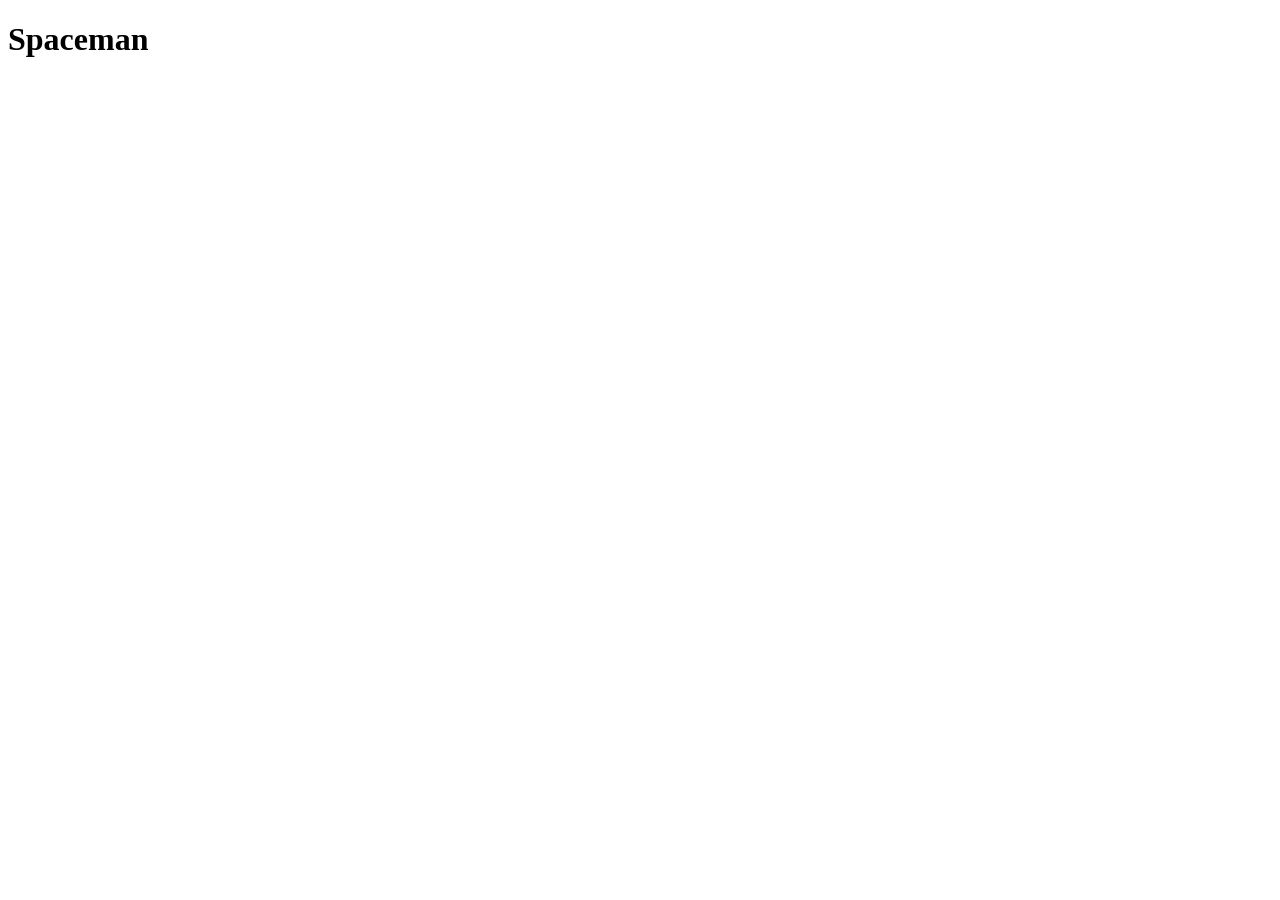
==== space_man.html @ fbbb4d4d "commit" ====
<!DOCTYPE html>
<html lang="en">
<head>
  <meta charset="UTF-8">
  <meta http-equiv="X-UA-Compatible" content="IE=edge">
  <meta name="viewport" content="width=device-width, initial-scale=1.0">
  <link rel="stylesheet" href="space_man.css">
  <title>Spaceman</title>
  <link>
</head>
<h1> Spaceman</h1>
<h2></h2>
<body>
  
</body>
</html>
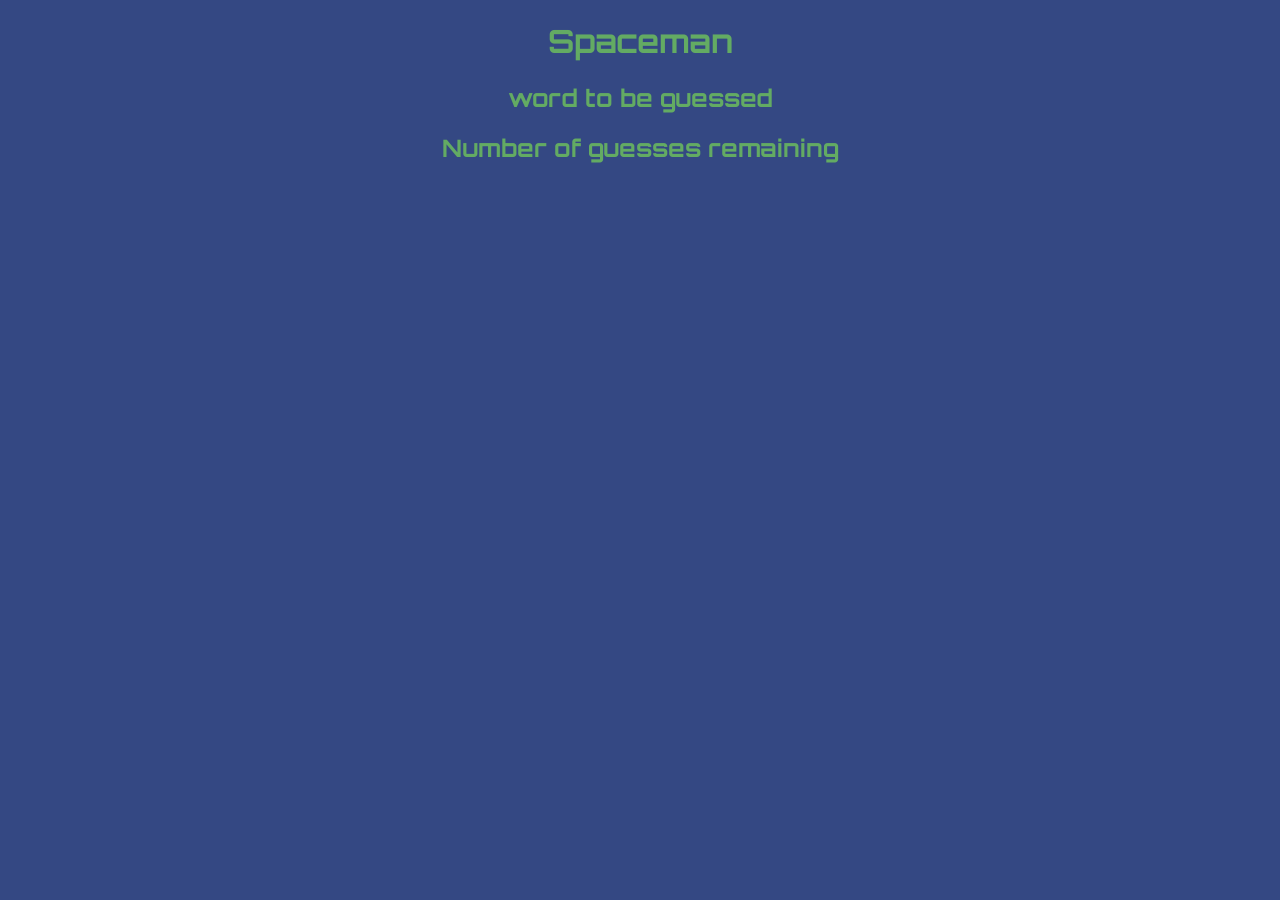
==== commit 24d3eded: "update" ====
--- a/space_man.html
+++ b/space_man.html
@@ -4,13 +4,23 @@
   <meta charset="UTF-8">
   <meta http-equiv="X-UA-Compatible" content="IE=edge">
   <meta name="viewport" content="width=device-width, initial-scale=1.0">
+  <link rel="preconnect" href="https://fonts.googleapis.com">
+<link rel="preconnect" href="https://fonts.gstatic.com" crossorigin>
+<link href="https://fonts.googleapis.com/css2?family=Orbitron:wght@400;500&display=swap" rel="stylesheet">
+
   <link rel="stylesheet" href="space_man.css">
   <title>Spaceman</title>
   <link>
 </head>
-<h1> Spaceman</h1>
-<h2></h2>
+
+
 <body>
-  
+
+
+  <h1> Spaceman</h1>
+<h2 class="wordsGuessed">word to be guessed</h2>
+<h2 class="guessesLeft">Number of guesses remaining</h2>
+
+<script src="space_man.js"></script>
 </body>
 </html>
--- a/space_man.css
+++ b/space_man.css
@@ -0,0 +1,10 @@
+body {
+  font-family: 'Orbitron', sans-serif;
+  text-align: center;
+  background-color: #344883;
+  color: #63ab63;
+}
+
+#keyboard {
+  color: black;
+}
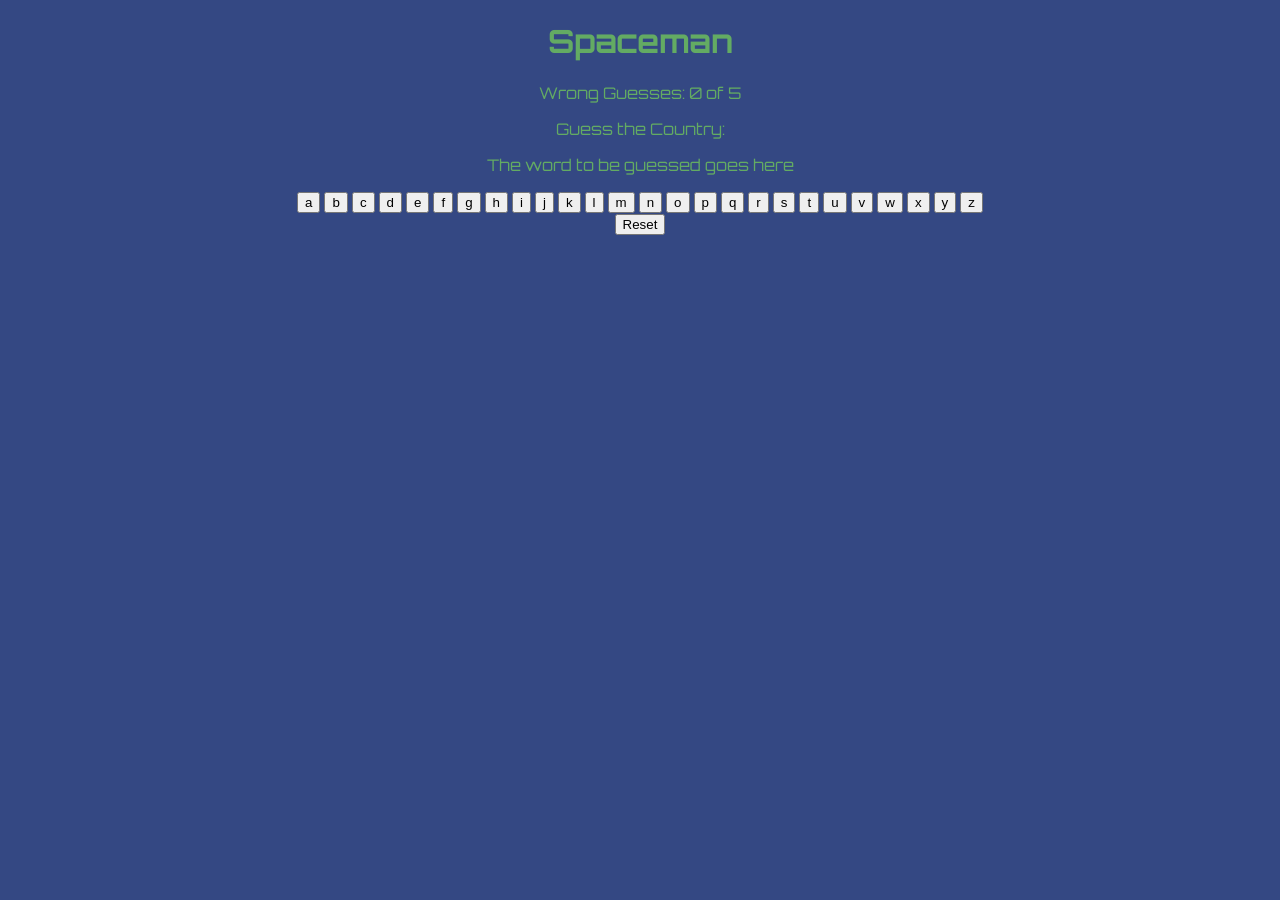
==== commit 96fc7fd6: "got keys letters updated" ====
--- a/space_man.html
+++ b/space_man.html
@@ -17,9 +17,20 @@
 <body>
 
 
-  <h1> Spaceman</h1>
-<h2 class="wordsGuessed">word to be guessed</h2>
-<h2 class="guessesLeft">Number of guesses remaining</h2>
+  <title>Spaceman</title>
+  <div class="container">
+    <h1 class="text-center">Spaceman</h1>
+    <div class="float-right">Wrong Guesses: <span id='mistakes'>0</span> of <span id='maxWrong'>5</span></div>
+    <div class="text-center">
+      <p>Guess the Country:</p>
+      <p id="wordSpotlight">The word to be guessed goes here</p>
+      <div id="keyboard"></div>
+      <button class="btn btn-info" Onclick="reset()">Reset</button>
+    </div>
+
+  </div>
+
+
 
 <script src="space_man.js"></script>
 </body>
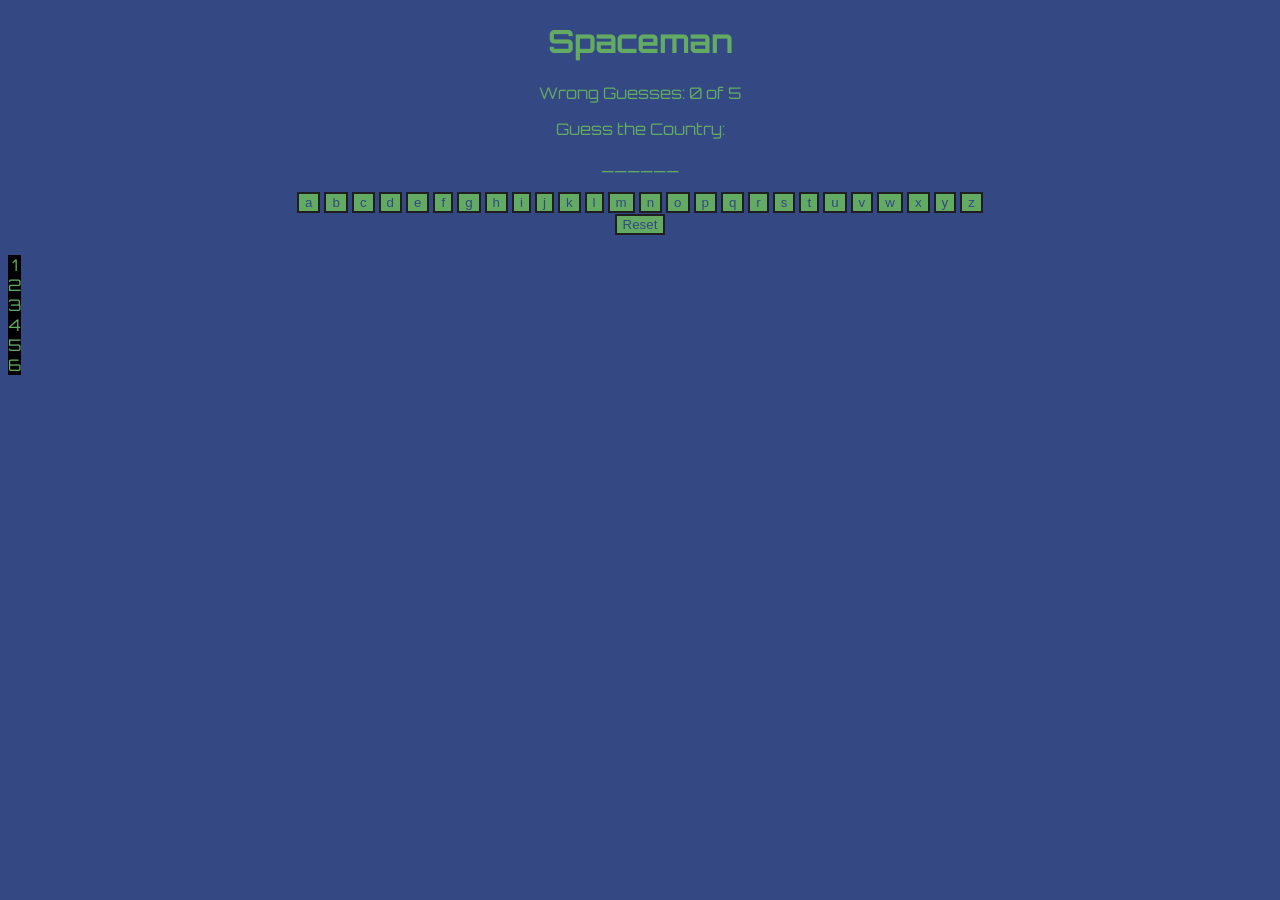
==== commit 31a78c88: "update" ====
--- a/space_man.html
+++ b/space_man.html
@@ -20,16 +20,36 @@
   <title>Spaceman</title>
   <div class="container">
     <h1 class="text-center">Spaceman</h1>
-    <div class="float-right">Wrong Guesses: <span id='mistakes'>0</span> of <span id='maxWrong'>5</span></div>
+    <div class="guessNum">Wrong Guesses: <span id='mistakes'>0</span> of <span id='maxWrong'>5</span></div>
     <div class="text-center">
       <p>Guess the Country:</p>
-      <p id="wordSpotlight">The word to be guessed goes here</p>
+      <p id="dashSpot">The word to be guessed goes here</p>
       <div id="keyboard"></div>
       <button class="btn btn-info" Onclick="reset()">Reset</button>
     </div>
 
   </div>
+<footer>
+    <div class="spacepic">
+      <img id="spacemanPic" src="/img/spaceman.jpg" alt="">
+      <div>
+       
+        <div class="spacepic1">1</div>
+        <div class="spacepic2">2</div>
+        <div class="spacepic3">3</div>
+        <div class="spacepic4">4</div>
+        <div class="spacepic5">5</div>
+        <div class="spacepic6">6</div>
+      
+    
+      </div>
 
+    </div>
+
+   
+ 
+
+</footer>
 
 
 <script src="space_man.js"></script>
--- a/space_man.css
+++ b/space_man.css
@@ -4,7 +4,36 @@
   background-color: #344883;
   color: #63ab63;
 }
+.img {
+  height: 200px;
+  width: 200px;
 
+}
 #keyboard {
   color: black;
-}+}
+.resizable {
+  resize: both;
+}
+.btn {
+  background-color: #63ab63;
+  color:#344883;
+  border-color: rgb(31, 31, 33);
+  border-style: solid;
+}
+.btn:hover {
+  opacity: .5;
+  cursor: pointer;
+  box
+}
+
+.spacepic {
+  position: relative;
+}
+.spacepic>div {
+  display: block;
+  position: absolute;
+  background-color: black;
+
+  
+}
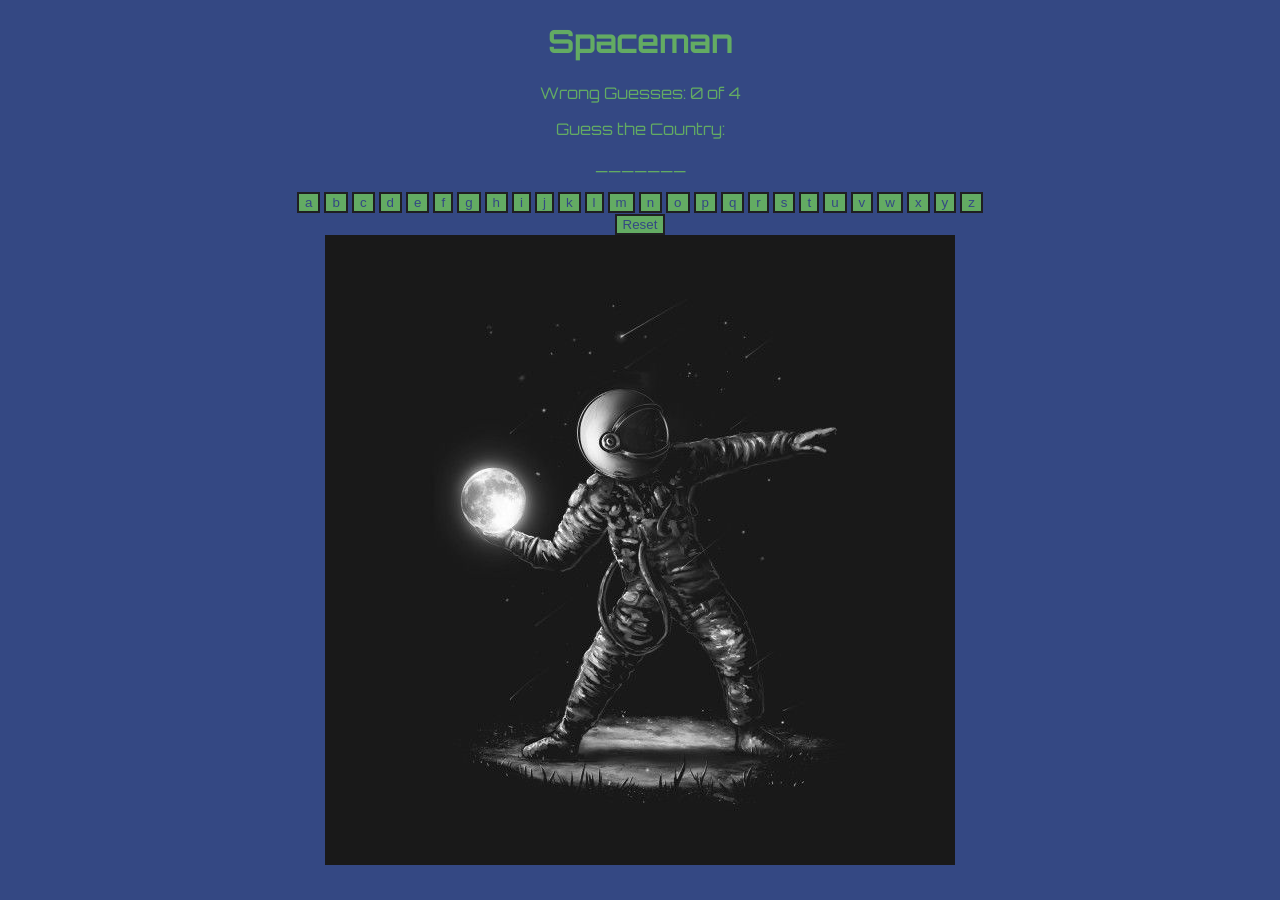
==== commit 11ecfe5a: "updates files" ====
--- a/space_man.html
+++ b/space_man.html
@@ -20,38 +20,21 @@
   <title>Spaceman</title>
   <div class="container">
     <h1 class="text-center">Spaceman</h1>
-    <div class="guessNum">Wrong Guesses: <span id='mistakes'>0</span> of <span id='maxWrong'>5</span></div>
+    <div class="guessNum">Wrong Guesses: <span id='mistakes'>0</span> of <span id='maxWrong'>4</span></div>
     <div class="text-center">
+     
       <p>Guess the Country:</p>
       <p id="dashSpot">The word to be guessed goes here</p>
       <div id="keyboard"></div>
       <button class="btn btn-info" Onclick="reset()">Reset</button>
     </div>
 
+</div>  
+<footer>
+  <div>
+    <img id="spaceman" src="./images/spaceman0.jpg" alt="">
   </div>
-<footer>
-    <div class="spacepic">
-      <img id="spacemanPic" src="/img/spaceman.jpg" alt="">
-      <div>
-       
-        <div class="spacepic1">1</div>
-        <div class="spacepic2">2</div>
-        <div class="spacepic3">3</div>
-        <div class="spacepic4">4</div>
-        <div class="spacepic5">5</div>
-        <div class="spacepic6">6</div>
-      
-    
-      </div>
-
-    </div>
-
-   
- 
-
 </footer>
-
-
 <script src="space_man.js"></script>
 </body>
 </html>
--- a/space_man.css
+++ b/space_man.css
@@ -4,17 +4,12 @@
   background-color: #344883;
   color: #63ab63;
 }
-.img {
-  height: 200px;
-  width: 200px;
 
-}
 #keyboard {
   color: black;
 }
-.resizable {
-  resize: both;
-}
+
+
 .btn {
   background-color: #63ab63;
   color:#344883;
@@ -27,13 +22,29 @@
   box
 }
 
-.spacepic {
-  position: relative;
-}
-.spacepic>div {
-  display: block;
-  position: absolute;
-  background-color: black;
-
+#spacemanPix {
   
 }
+
+.pic-piece1 {
+  display: grid;
+  background-color: black;
+  width: 158px;
+  height: 158px;
+}
+  
+
+.pic-piece1 {
+  display: grid;
+  background-color: black;
+  width: 158px;
+  height: 158px;
+}
+.pic-piece1 {
+  display: grid;
+  background-color: black;
+  width: 158px;
+  height: 158px;
+}
+  
+  
